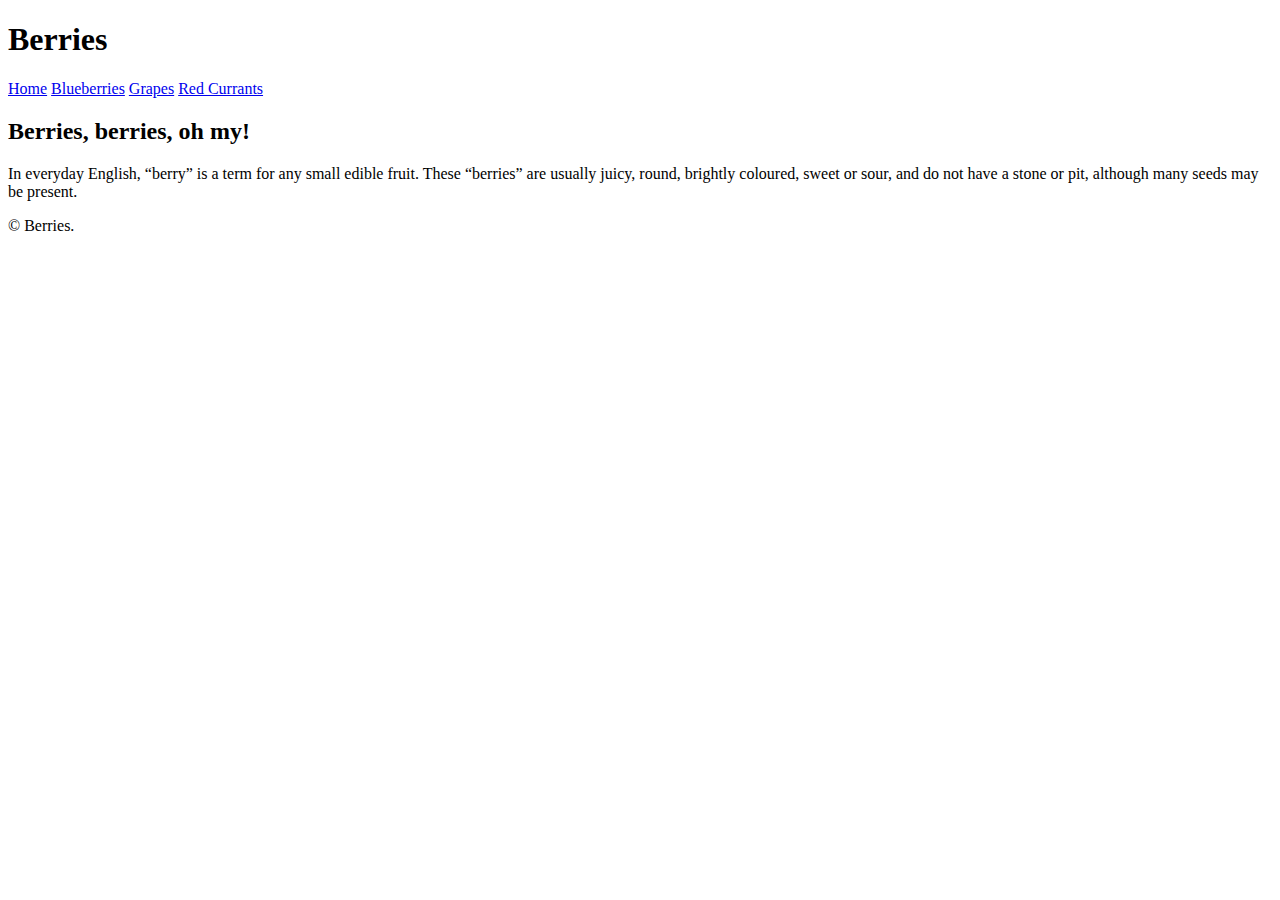
==== index.html @ 0dfd20cc "Adds files and content" ====
<!DOCTYPE html>
<html lang="en">
<head>
  <meta charset="UTF-8">
  <title>Berries</title>
  <meta name="viewport" content="width=device-width, initial-scale=1.0">
  <link href="https://fonts.googleapis.com/css?family=Sigmar+One&display=swap" rel="stylesheet">
  <link rel="stylesheet" href="main.css">
</head>
<body>

  <header>

    <h1>Berries</h1>

    <div class="nav">
      <a href="index.html" class="btn current">Home</a>
      <a href="blueberries.html" class="btn">Blueberries</a>
      <a href="grapes.html" class="btn">Grapes</a>
      <a href="redcurrants.html" class="btn">Red Currants</a>
    </div>

  </header>

  <section>

    <h2>Berries, berries, oh my!</h2>

    <p>In everyday English, “berry” is a term for any small edible fruit. These “berries” are usually juicy, round, brightly coloured, sweet or sour, and do not have a stone or pit, although many seeds may be present.</p>

  </section>

  <footer>

    <p>© Berries.</p>

  </footer>

</body>
</html>
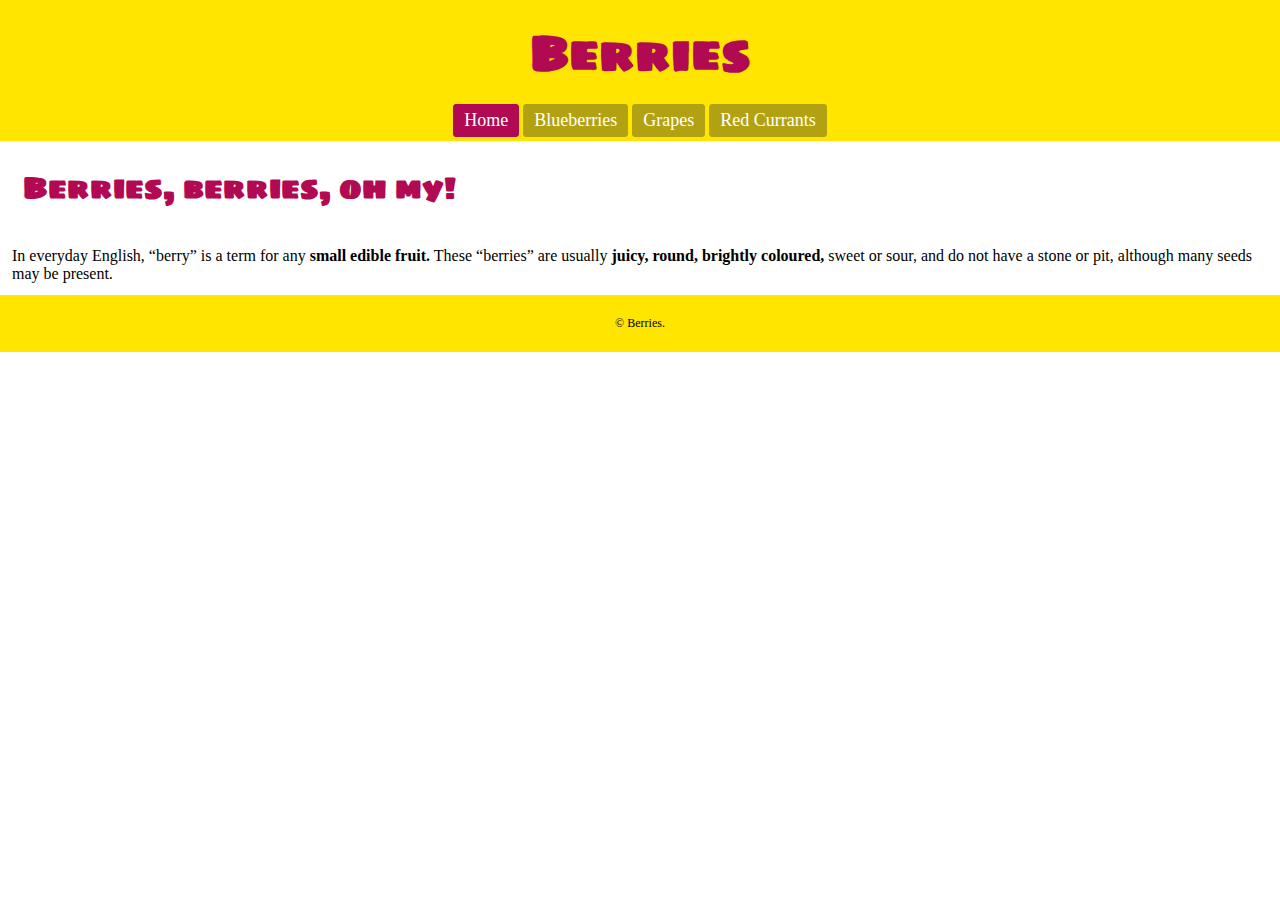
==== commit 76e79241: "Adds style and fixes link" ====
--- a/index.html
+++ b/index.html
@@ -5,7 +5,7 @@
   <title>Berries</title>
   <meta name="viewport" content="width=device-width, initial-scale=1.0">
   <link href="https://fonts.googleapis.com/css?family=Sigmar+One&display=swap" rel="stylesheet">
-  <link rel="stylesheet" href="main.css">
+  <link rel="stylesheet" href="css/main.css">
 </head>
 <body>
 
@@ -26,7 +26,7 @@
 
     <h2>Berries, berries, oh my!</h2>
 
-    <p>In everyday English, “berry” is a term for any small edible fruit. These “berries” are usually juicy, round, brightly coloured, sweet or sour, and do not have a stone or pit, although many seeds may be present.</p>
+    <p>In everyday English, “berry” is a term for any <b>small edible fruit.</b> These “berries” are usually <b>juicy, round, brightly coloured,</b> sweet or sour, and do not have a stone or pit, although many seeds may be present.</p>
 
   </section>
 
--- a/css/main.css
+++ b/css/main.css
@@ -0,0 +1,83 @@
+* {
+  margin: 0;
+  padding: 0;
+  box-sizing: border-box;
+}
+
+html {
+  display: block;
+  font-family: Georgia;
+}
+/* Header */
+
+header {
+  background-color: #ffe500;
+  text-align: center;
+  display: block;
+  padding: .3em;
+}
+
+h1 {
+  padding: .2em .5em .3em;
+  font-family: sigmar one;
+  font-size: 3rem;
+  color: #b20953;
+}
+
+/* Header Navigation */
+
+.nav {
+  margin: .2em .5em .3em;
+  display: inline-block;
+}
+
+.btn {
+  padding: .2em .5em .3em;
+  border: 2px #b2a212 solid;
+  border-radius: 4px;
+  background-color: #b2a212;
+  color: #fff;
+  text-decoration: none;
+  font-size: 1.125rem;
+}
+
+.current {
+  border-color: #b20953;
+  background-color: #b20953;
+}
+
+.btn:hover {
+  border-color: #cc1465;
+  background-color: #cc1465;
+}
+
+/* Content */
+
+/* section {
+  padding: .2em .5em .3em;
+} */
+
+h2 {
+  font-family: sigmar one;
+  font-size: 1.875rem;
+  color: #b20953;
+  padding: .75em;
+}
+
+img {
+  max-width: 100%;
+  padding: 0 .75em;
+}
+
+p {
+  padding: .75em;;
+}
+
+/* Footer */
+
+footer {
+  text-align: center;
+  font-size: .75rem;
+  background-color: #ffe500;
+  padding: .75rem;
+}
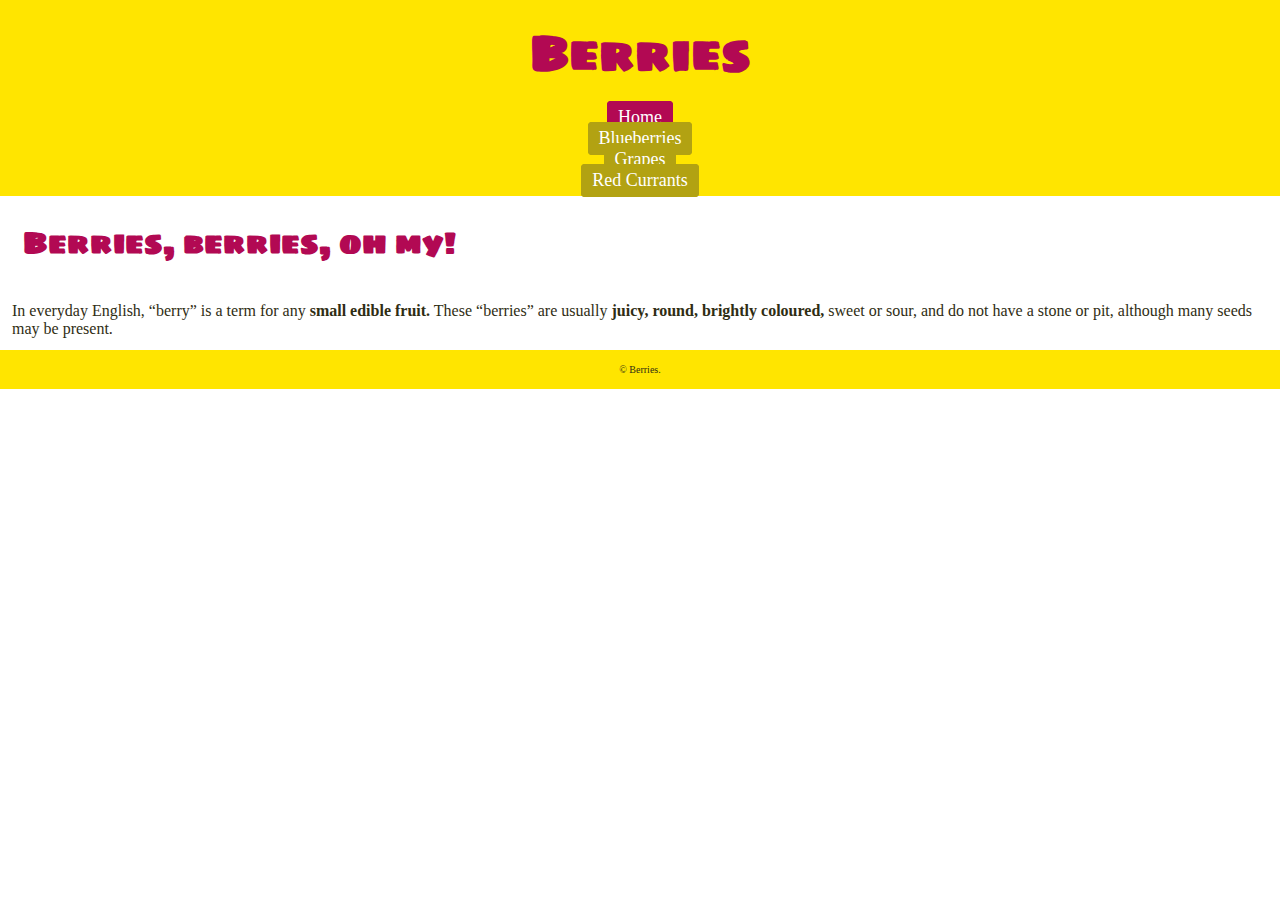
==== commit 7e1fdec6: "Fixes html errors" ====
--- a/index.html
+++ b/index.html
@@ -13,26 +13,28 @@
 
     <h1>Berries</h1>
 
-    <div class="nav">
-      <a href="index.html" class="btn current">Home</a>
-      <a href="blueberries.html" class="btn">Blueberries</a>
-      <a href="grapes.html" class="btn">Grapes</a>
-      <a href="redcurrants.html" class="btn">Red Currants</a>
-    </div>
+    <nav>
+      <ul>
+        <li><a href="index.html" class="btn current">Home</a></li>
+        <li><a href="blueberries.html" class="btn">Blueberries</a></li>
+        <li><a href="grapes.html" class="btn">Grapes</a></li>
+        <li><a href="redcurrants.html" class="btn">Red Currants</a></li>
+      </ul>
+    </nav>
 
   </header>
 
-  <section>
+  <main>
 
     <h2>Berries, berries, oh my!</h2>
 
     <p>In everyday English, “berry” is a term for any <b>small edible fruit.</b> These “berries” are usually <b>juicy, round, brightly coloured,</b> sweet or sour, and do not have a stone or pit, although many seeds may be present.</p>
 
-  </section>
+  </main>
 
   <footer>
 
-    <p>© Berries.</p>
+    <small>© Berries.</small>
 
   </footer>
 
--- a/css/main.css
+++ b/css/main.css
@@ -1,12 +1,13 @@
 * {
   margin: 0;
   padding: 0;
-  box-sizing: border-box;
+  box-sizing: content-box;
 }
 
 html {
   display: block;
   font-family: Georgia;
+  color: #2f2d13;
 }
 /* Header */
 
@@ -19,7 +20,7 @@
 
 h1 {
   padding: .2em .5em .3em;
-  font-family: sigmar one;
+  font-family: Sigmar One;
   font-size: 3rem;
   color: #b20953;
 }
@@ -51,12 +52,6 @@
   background-color: #cc1465;
 }
 
-/* Content */
-
-/* section {
-  padding: .2em .5em .3em;
-} */
-
 h2 {
   font-family: sigmar one;
   font-size: 1.875rem;
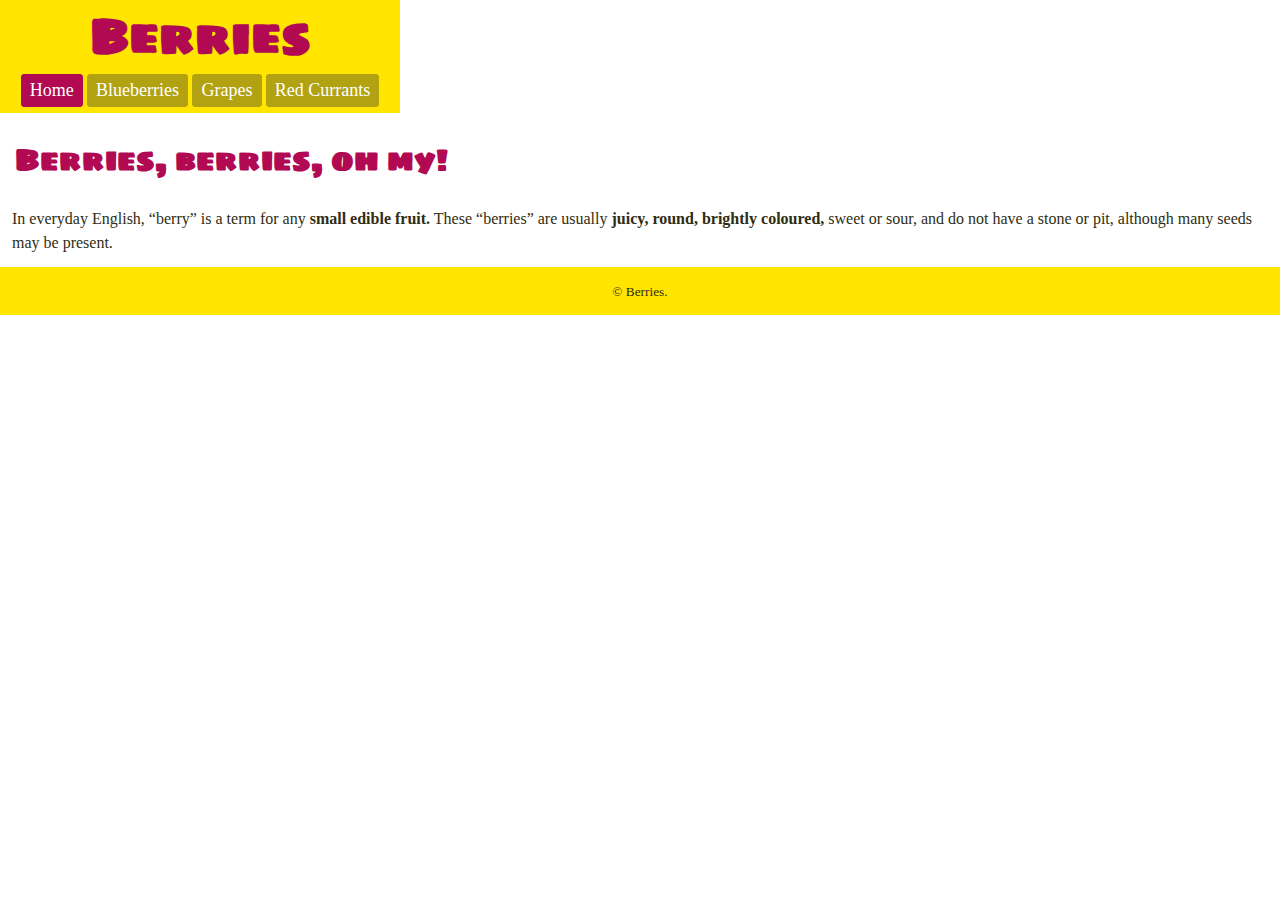
==== commit f3db34d3: "Fixes margin issues" ====
--- a/index.html
+++ b/index.html
@@ -15,10 +15,10 @@
 
     <nav>
       <ul>
-        <li><a href="index.html" class="btn current">Home</a></li>
-        <li><a href="blueberries.html" class="btn">Blueberries</a></li>
-        <li><a href="grapes.html" class="btn">Grapes</a></li>
-        <li><a href="redcurrants.html" class="btn">Red Currants</a></li>
+        <li><a href="index.html" class="btn home current">Home</a></li>
+        <li><a href="blueberries.html" class="btn blueberries">Blueberries</a></li>
+        <li><a href="grapes.html" class="btn grapes">Grapes</a></li>
+        <li><a href="red-currants.html" class="btn redcurrants">Red Currants</a></li>
       </ul>
     </nav>
 
--- a/css/main.css
+++ b/css/main.css
@@ -1,45 +1,58 @@
 * {
   margin: 0;
   padding: 0;
-  box-sizing: content-box;
+  box-sizing: inherit;
 }
 
 html {
   display: block;
   font-family: Georgia;
   color: #2f2d13;
+  box-sizing: border-box;
 }
+
+body {
+  font-family: Georgia;
+  color: #2f2d13;
+  margin: 0;
+  line-height: 1.5;
+}
+
 /* Header */
+
+nav {
+  width: 100%;
+}
 
 header {
   background-color: #ffe500;
   text-align: center;
-  display: block;
-  padding: .3em;
+  display: inline-block;
+  padding-bottom: .6em;
+  width: 400px;
 }
 
 h1 {
-  padding: .2em .5em .3em;
-  font-family: Sigmar One;
+  font-family: "Sigmar One";
   font-size: 3rem;
   color: #b20953;
+  margin-bottom: .1em;
 }
 
 /* Header Navigation */
 
-.nav {
-  margin: .2em .5em .3em;
+li {
   display: inline-block;
 }
 
-.btn {
-  padding: .2em .5em .3em;
+li a {
+  color: #fff;
+  text-decoration: none;
+  font-size: 1.125rem;
   border: 2px #b2a212 solid;
   border-radius: 4px;
   background-color: #b2a212;
-  color: #fff;
-  text-decoration: none;
-  font-size: 1.125rem;
+  padding: .2em .4em .3em;
 }
 
 .current {
@@ -47,32 +60,39 @@
   background-color: #b20953;
 }
 
-.btn:hover {
+li a:hover {
   border-color: #cc1465;
   background-color: #cc1465;
 }
 
+/* Main Section */
+
 h2 {
-  font-family: sigmar one;
+  font-family: "Sigmar one";
   font-size: 1.875rem;
   color: #b20953;
-  padding: .75em;
+  padding: .2em .5em .3em;
+  margin-top: .6em;
+  margin-bottom: 1rem;
 }
 
 img {
-  max-width: 100%;
+  width: 100%;
   padding: 0 .75em;
+  display: block;
+  margin-bottom: .5rem;
 }
 
 p {
-  padding: .75em;;
+  padding: 0 .75em;
+  margin-bottom: .75em;
 }
 
 /* Footer */
 
 footer {
   text-align: center;
-  font-size: .75rem;
   background-color: #ffe500;
-  padding: .75rem;
+  padding: .75em;
+  display: block;
 }
